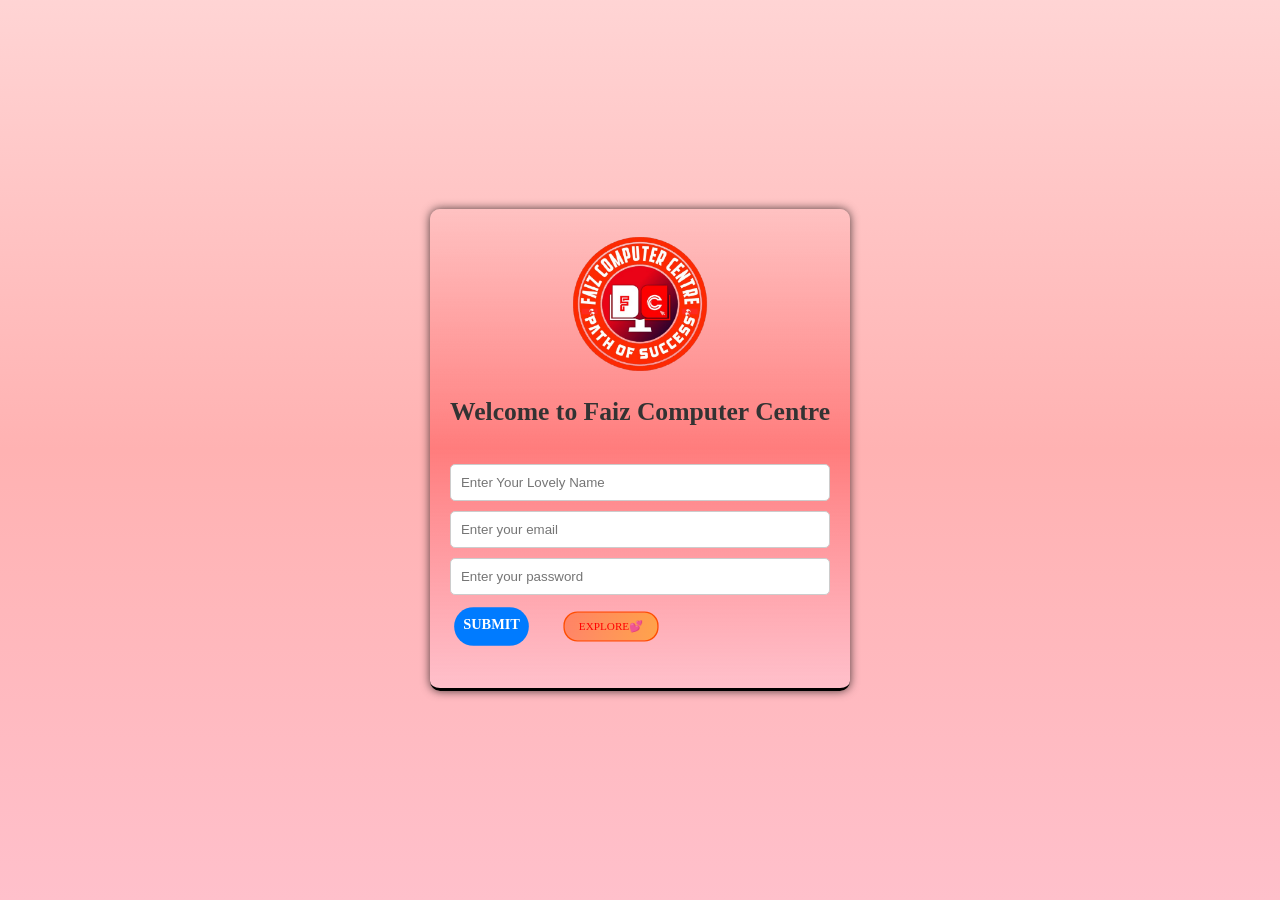
==== Ac-Dash/index.html @ 5ca5aa5d "push" ====
<!DOCTYPE html>
<html lang="en">

<head>
    <meta charset="UTF-8">
    <meta name="viewport" content="width=device-width, initial-scale=1.0">
    <title>Welcome | Faiz Computer Centre</title>
    <link rel="stylesheet" href="style.css">

</head>

<body>
    <div class="main">

        <div class="container">
            <img src="/Ac-Dash/assets/fcc_logo.png" alt="Faiz Computer Centre Logo" class="logo">
            <h1>Welcome to Faiz Computer Centre</h1>
            
            <div class="content">
                <input type="text" name="" id="" placeholder="Enter Your Lovely Name">
                <input type="email" email="" id="userEmail" placeholder="Enter your email">
                <input type="password" password="" id="userPassword" placeholder="Enter your password">
                <div class="btn">
                    <strong class="submit-btn">Submit</strong>
                    <a href="/dash-board/" class="skip-btn">Explore💕</a>
                </div>
                
            </div>

        </div>

</body>

</html>
---- Ac-Dash/style.css ----
html,
body {
    margin: 0;
    padding: 0;

}

.main {
    display: flex;
    flex-direction: column;
    align-items: center;
    justify-content: center;
    height: 100vh;
    background: linear-gradient(0, rgba(255, 192, 203),rgba(255, 0, 0, 0.300), rgba(255, 192, 192, 0.678));

}

.main .container {
    display: flex;
    max-width: 600px;
    min-width: 280px;
    flex-direction: column;
    align-items: center;
    justify-content: center;
    background: linear-gradient(0, rgba(255, 192, 203),rgba(255, 0, 0, 0.300), rgba(255, 192, 192, 0.678));
    padding: 20px;
    border-radius: 10px;
    box-shadow: 0 0 10px rgba(0, 0, 0, 0.705);
    animation: fadeIn 1s ease-in-out;
    border-bottom: 3px solid rgb(0, 0, 0);
}

.logo {
    width: 150px;
    height: auto;
    transition: transform 0.3s ease-in-out;
    animation: fadeIn 1s ease-in-out;
}
.container h1 {
    font-size: clamp(1rem, 2vw, 2rem);
    color: #333;
    animation: fadeIn 1s ease-in-out;
}

@keyframes fadeIn {
    from {
        opacity: 0;
        transform: translateY(-20px);
    }
    to {
        opacity: 1;
        transform: translateY(0);
    }
}
.content {
    display: flex;
    width: 100%;
    flex-direction: column;
    justify-content: center;
    gap: 10px;
    padding: 20px;
}
.content input {
    padding: 10px;
    border: 1px solid #ccc;
    border-radius: 5px;

}
.content input:focus-within {
    outline: none;
    border: 2px solid #ff0000;
}
.submit-btn {
    padding:10px;
    background-color: #007bff;
    color: #fff;
    border: none;
    border-radius: 25px;
    cursor: pointer;
    transition: background-color 0.3s ease-in-out;
    text-transform: uppercase;
    text-align: center;
    transform: scale(0.9);
}
.submit-btn:hover {
    background-color: #0056b3;
    box-shadow: 0 4px 8px rgba(0, 0, 0, 0.2);

}
.btn {
    display: flex;
    gap: 10px;
}
.skip-btn {
    padding: 10px 20px;
    background: linear-gradient(to right, #ff4d0071, #ff990098);
    transition: background 0.3s ease-in-out;
    transform: scale(0.7);
    color: #ff0000;
    border: 2px solid #ff4d00;
    border-radius: 20px;
    cursor: pointer;
    transition: background-color 0.3s ease-in-out;
    text-transform: uppercase;
    text-align: center;
    text-decoration: none;
}
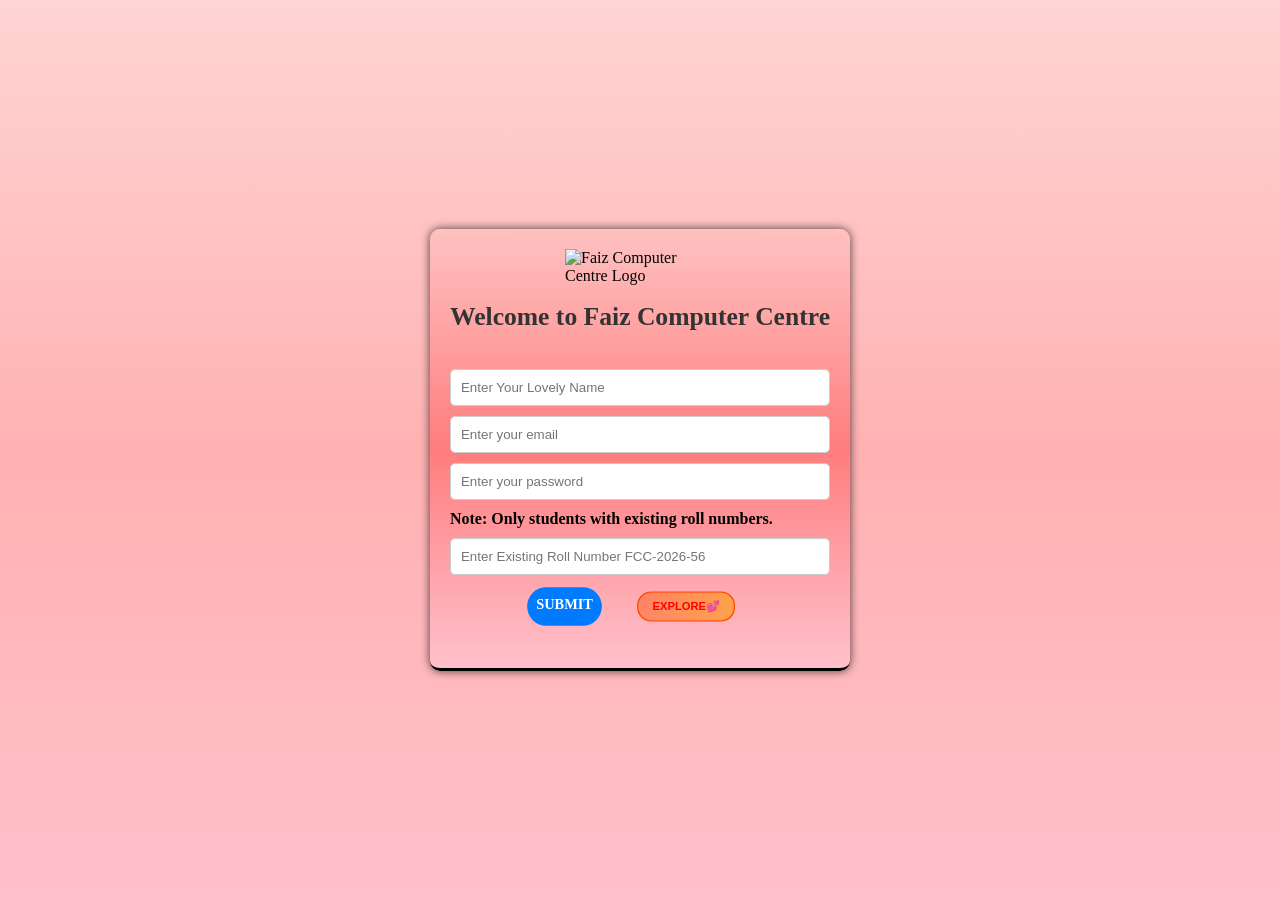
==== commit 829ef5ab: "update" ====
--- a/Ac-Dash/index.html
+++ b/Ac-Dash/index.html
@@ -13,16 +13,20 @@
     <div class="main">
 
         <div class="container">
-            <img src="/Ac-Dash/assets/fcc_logo.png" alt="Faiz Computer Centre Logo" class="logo">
+            <img src="/faiz-computer-centre/Ac-Dash/assets/fcc_logo.png" alt="Faiz Computer Centre Logo" class="logo">
             <h1>Welcome to Faiz Computer Centre</h1>
             
             <div class="content">
                 <input type="text" name="" id="" placeholder="Enter Your Lovely Name">
                 <input type="email" email="" id="userEmail" placeholder="Enter your email">
                 <input type="password" password="" id="userPassword" placeholder="Enter your password">
+                <div class="ask-roll-no">
+                    <strong>Note: Only students with existing roll numbers.</strong>
+                </div>
+                <input type="text" text="" id="userRollNumber" placeholder="Enter Existing Roll Number FCC-2026-56">
                 <div class="btn">
                     <strong class="submit-btn">Submit</strong>
-                    <a href="/dash-board/" class="skip-btn">Explore💕</a>
+                    <a href="/faiz-computer-centre/index.html" class="skip-btn">Explore💕</a>
                 </div>
                 
             </div>
--- a/Ac-Dash/style.css
+++ b/Ac-Dash/style.css
@@ -70,6 +70,11 @@
     outline: none;
     border: 2px solid #ff0000;
 }
+.btn{
+    width: 100%;
+    display: flex;
+    justify-content: center;
+}
 .submit-btn {
     padding:10px;
     background-color: #007bff;
@@ -97,6 +102,8 @@
     transition: background 0.3s ease-in-out;
     transform: scale(0.7);
     color: #ff0000;
+    font-family: 'Arial', sans-serif;
+    font-weight: bold;
     border: 2px solid #ff4d00;
     border-radius: 20px;
     cursor: pointer;
